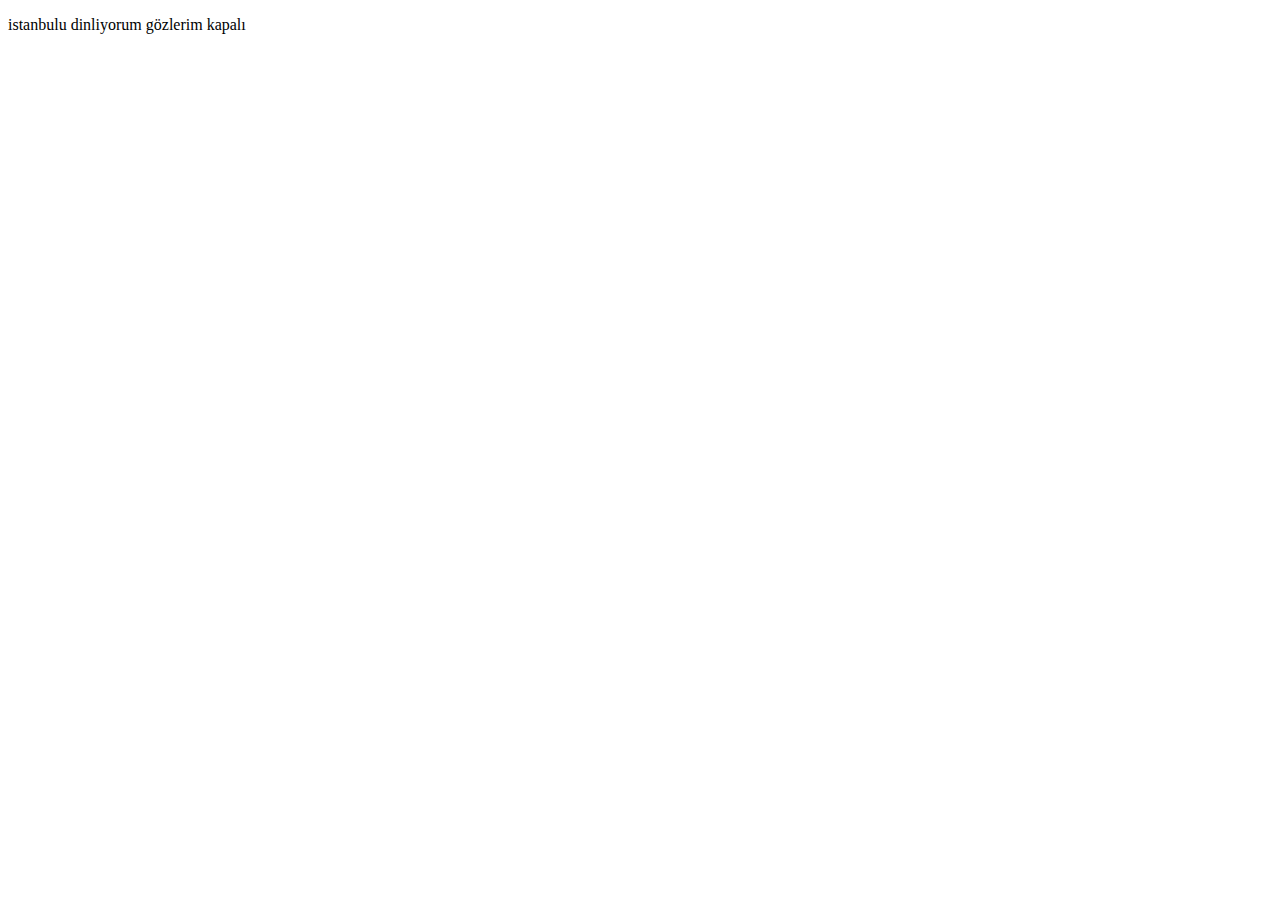
==== index.html @ e1e68ac4 "ilk commit" ====
<!DOCTYPE html>
<html lang="en">
<head>
    <meta charset="UTF-8">
    <meta http-equiv="X-UA-Compatible" content="IE=edge">
    <meta name="viewport" content="width=device-width, initial-scale=1.0">
    <title>Document</title>
</head>
<body>
    <p>istanbulu dinliyorum gözlerim kapalı</p>
</body>
</html>
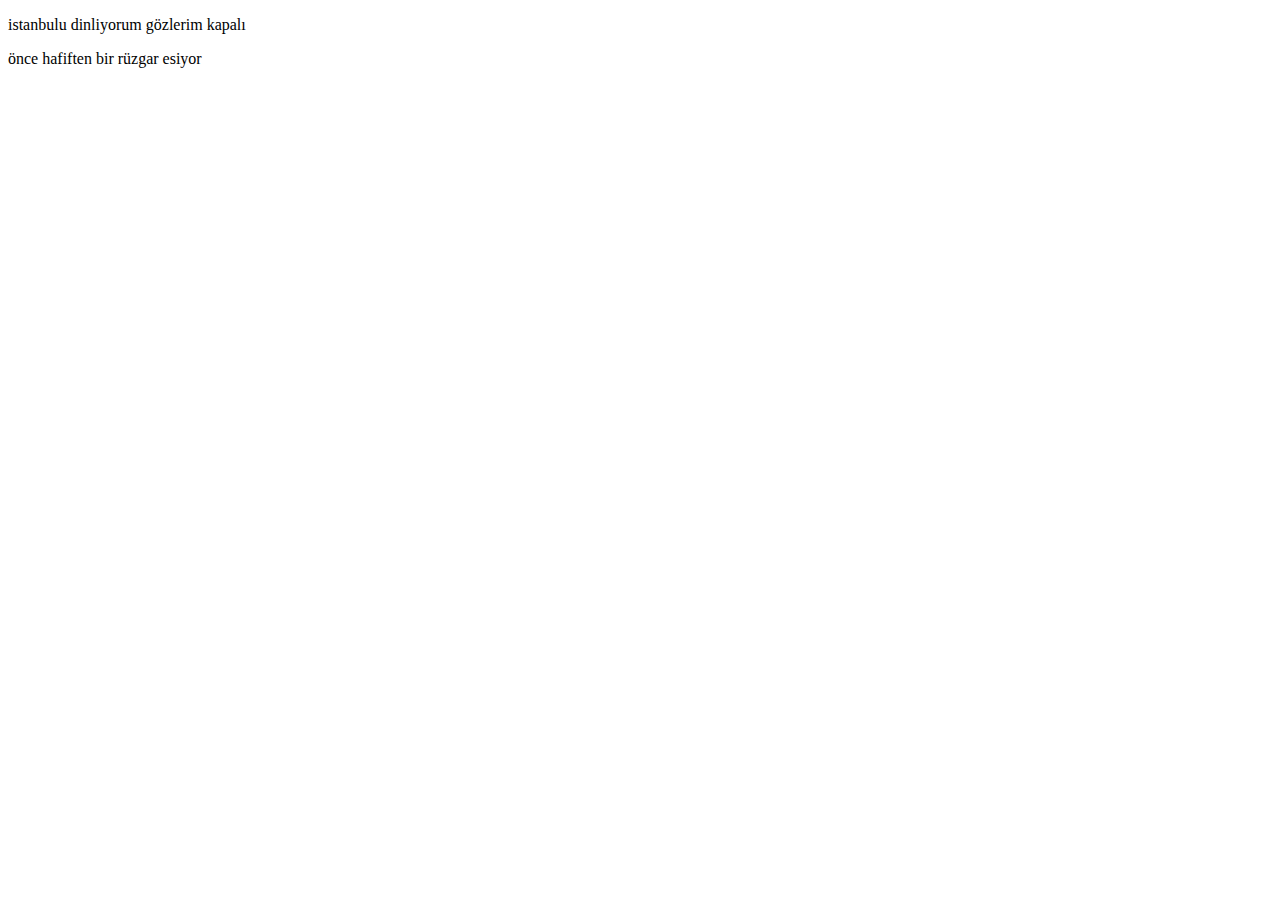
==== commit 8b137f01: "ikinci commit" ====
--- a/index.html
+++ b/index.html
@@ -8,5 +8,6 @@
 </head>
 <body>
     <p>istanbulu dinliyorum gözlerim kapalı</p>
+    <p>önce hafiften bir rüzgar esiyor</p>
 </body>
 </html>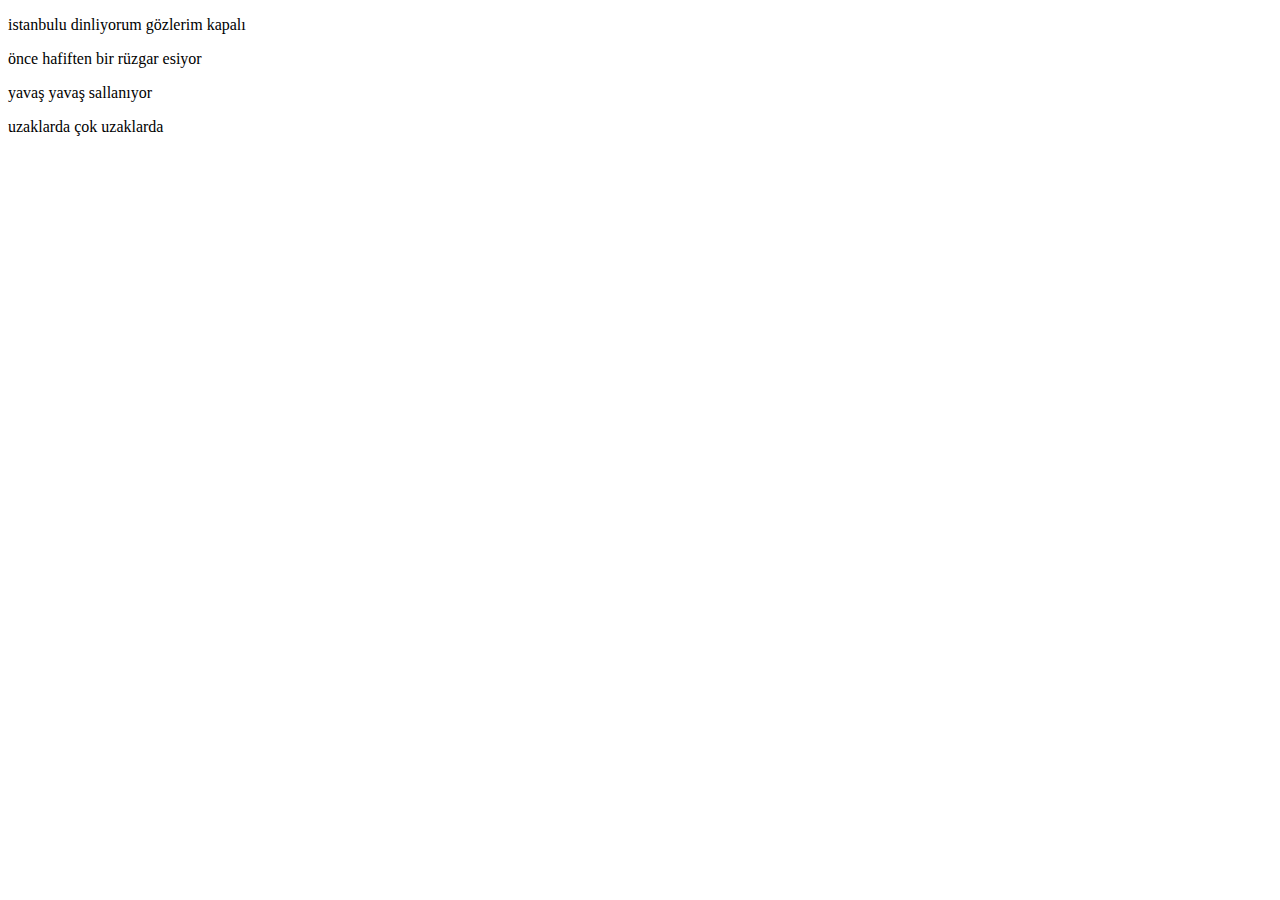
==== commit 910c2db7: "chapter2 commit" ====
--- a/index.html
+++ b/index.html
@@ -9,5 +9,7 @@
 <body>
     <p>istanbulu dinliyorum gözlerim kapalı</p>
     <p>önce hafiften bir rüzgar esiyor</p>
+    <p>yavaş yavaş sallanıyor</p>
+    <p>uzaklarda çok uzaklarda</p>
 </body>
 </html>